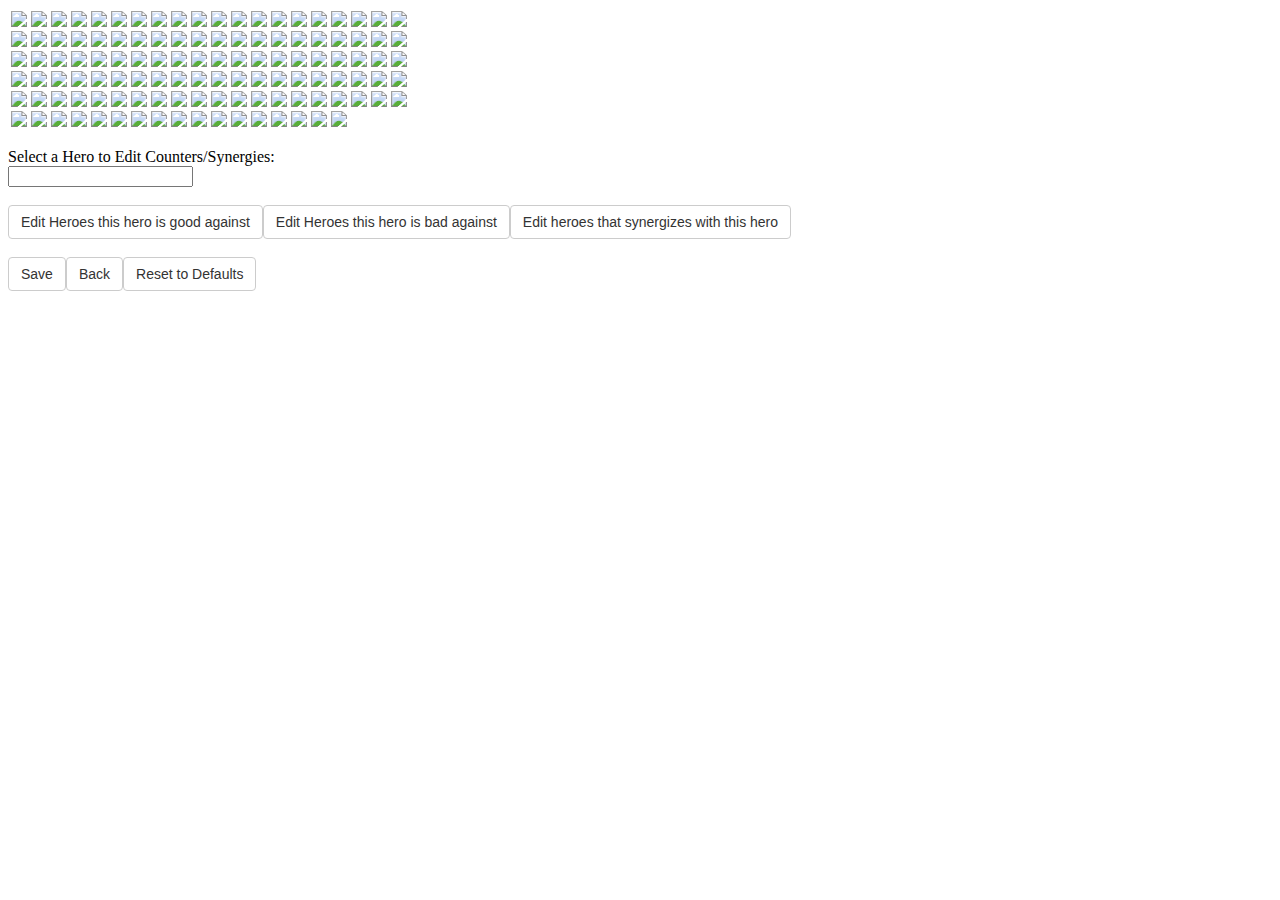
==== countersEditPage.html @ 8bf72c4b "initial site" ====
<html>

 <link rel = "stylesheet"
   type = "text/css"
   href = "style.css" />
 </head>

  <link rel = "stylesheet"
   type = "text/css"
   href = "btn.css" />
 </head>

<head>
<title>Draft Helper</title>
</head>

<body>
</body>



<script src='heroes.json'></script>
<script src='counter_dict.json'></script>
<script src='setup_counter_edit_page.js'></script>

</html>
---- style.css ----
.unselected_pick_or_ban {
	border-color: rgba(60,60,60,.26);
	color: #333;
}

.counterTo {
	border-style: solid;
	border-color: green;
	color: green;
}

.counteredBy {
	border-style: solid;
	border-color: red;
	color: red;
}

.synergizesWith {
	border-style: solid;
	border-color: blue;
	color: blue;
}

.unimportant {
	opacity: 0.4;
	filter: alpha(opacity=40);
	zoom: 1;
}

.redshadow {
	box-shadow:0px 0px 2px 4px red;
}

.center {
    text-align: center;
    margin-left:auto; 
    margin-right:auto;
}

.left {
	text-align: left;
}

.team_column {
	vertical-align: top;
	padding: 5px;
	width: 250px;
}

.hidden {
	display: none;
}

.no_bullets {
	list-style: none;
}

.hero_list {
	margin-left: 0px;
	margin-top: 5px;
	margin-bottom: 5px;
	padding-left: 0px;
}

.available_hero {
	border-radius: 5px;
	border: 2px solid;
	-moz-user-select: -moz-none;
   -khtml-user-select: none;
   -webkit-user-select: none;
   -ms-user-select: none;
   user-select: none;
   cursor:pointer;
   font-family: Arial;
   font-size: 14px;
}

.available_hero_img {
	border: 4px solid;
}

.cell_padding {
	margin: 2px;
	padding: 1px;
}

.hero_position {
	margin: 2px;
	border-radius: 5px;
	border: 2px solid;
	overflow: hidden;
	-moz-user-select: -moz-none;
   -khtml-user-select: none;
   -webkit-user-select: none;
   -ms-user-select: none;
   user-select: none;
   cursor:pointer;
}

.hero_position_neutral {
	color: grey;
	border-color: grey;
}

.selected_hero {
	color: black;
	border-color: black;
}


.selected_pick_or_ban {
	color: black;
	border-color: black;
	border-style: solid;
}

.pick_or_ban {
	cursor: pointer;
}

.hero_position_synergy {
	border: 2px solid green;
	color: green;
}

fieldset {
   display: inline-block;
   margin: auto;
   text-align: left;
}

legend {
	font-family: Arial;
}

.right {
	float: right;
}
.left {
	float: left;
}

.fixed_table {
	table-layout: fixed;
}

.btn-pos {
	padding: 2px 2px;
	height: 36px;
}

.fixed_size_div {
	width: 180px;
}

.auto_margins {
	margin-left: auto;
	margin-right: auto;
}

.selected-tag {
	cursor: pointer;
}

.legend {
	
}

.legend-item {
	display: inline;
	margin: 3px;
}

.save-button {
	padding-left: 9px;
	padding-right: 9px;
}

.text-arial {
	font-family: Arial;
}
---- btn.css ----
.btn {
  display: inline-block;
  margin-bottom: 0;
  font-weight: normal;
  text-align: center;
  vertical-align: middle;
  -ms-touch-action: manipulation;
      touch-action: manipulation;
  cursor: pointer;
  background-image: none;
  border: 1px solid transparent;
  white-space: nowrap;
  padding: 6px 12px;
  font-size: 14px;
  line-height: 1.42857143;
  border-radius: 4px;
  -webkit-user-select: none;
  -moz-user-select: none;
  -ms-user-select: none;
  user-select: none;
}
.btn:focus,
.btn:active:focus,
.btn.active:focus,
.btn.focus,
.btn:active.focus,
.btn.active.focus {
  outline: 5px auto -webkit-focus-ring-color;
  outline-offset: -2px;
}
.btn:hover,
.btn:focus,
.btn.focus {
  color: #333333;
  text-decoration: none;
}
.btn:active,
.btn.active {
  outline: 0;
  background-image: none;
  -webkit-box-shadow: inset 0 3px 5px rgba(0, 0, 0, 0.125);
  box-shadow: inset 0 3px 5px rgba(0, 0, 0, 0.125);
}
.btn.disabled,
.btn[disabled],
fieldset[disabled] .btn {
  cursor: not-allowed;
  opacity: 0.65;
  filter: alpha(opacity=65);
  -webkit-box-shadow: none;
  box-shadow: none;
}
a.btn.disabled,
fieldset[disabled] a.btn {
  pointer-events: none;
}
.btn-default {
  color: #333333;
  background-color: #ffffff;
  border-color: #cccccc;
}
.btn-default:focus,
.btn-default.focus {
  color: #333333;
  background-color: #e6e6e6;
  border-color: #8c8c8c;
}
.btn-default:hover {
  color: #333333;
  background-color: #e6e6e6;
  border-color: #adadad;
}
.btn-default:active,
.btn-default.active,
.open > .dropdown-toggle.btn-default {
  color: #333333;
  background-color: #e6e6e6;
  border-color: #adadad;
}
.btn-default:active:hover,
.btn-default.active:hover,
.open > .dropdown-toggle.btn-default:hover,
.btn-default:active:focus,
.btn-default.active:focus,
.open > .dropdown-toggle.btn-default:focus,
.btn-default:active.focus,
.btn-default.active.focus,
.open > .dropdown-toggle.btn-default.focus {
  color: #333333;
  background-color: #d4d4d4;
  border-color: #8c8c8c;
}
.btn-default:active,
.btn-default.active,
.open > .dropdown-toggle.btn-default {
  background-image: none;
}
.btn-default.disabled:hover,
.btn-default[disabled]:hover,
fieldset[disabled] .btn-default:hover,
.btn-default.disabled:focus,
.btn-default[disabled]:focus,
fieldset[disabled] .btn-default:focus,
.btn-default.disabled.focus,
.btn-default[disabled].focus,
fieldset[disabled] .btn-default.focus {
  background-color: #ffffff;
  border-color: #cccccc;
}
.btn-default .badge {
  color: #ffffff;
  background-color: #333333;
}

.btn-primary {
  color: #ffffff;
  background-color: #337ab7;
  border-color: #2e6da4;
}
.btn-primary:focus,
.btn-primary.focus {
  color: #ffffff;
  background-color: #286090;
  border-color: #122b40;
}
.btn-primary:hover {
  color: #ffffff;
  background-color: #286090;
  border-color: #204d74;
}
.btn-primary:active,
.btn-primary.active,
.open > .dropdown-toggle.btn-primary {
  color: #ffffff;
  background-color: #286090;
  border-color: #204d74;
}
.btn-primary:active:hover,
.btn-primary.active:hover,
.open > .dropdown-toggle.btn-primary:hover,
.btn-primary:active:focus,
.btn-primary.active:focus,
.open > .dropdown-toggle.btn-primary:focus,
.btn-primary:active.focus,
.btn-primary.active.focus,
.open > .dropdown-toggle.btn-primary.focus {
  color: #ffffff;
  background-color: #204d74;
  border-color: #122b40;
}
.btn-primary:active,
.btn-primary.active,
.open > .dropdown-toggle.btn-primary {
  background-image: none;
}
.btn-primary.disabled:hover,
.btn-primary[disabled]:hover,
fieldset[disabled] .btn-primary:hover,
.btn-primary.disabled:focus,
.btn-primary[disabled]:focus,
fieldset[disabled] .btn-primary:focus,
.btn-primary.disabled.focus,
.btn-primary[disabled].focus,
fieldset[disabled] .btn-primary.focus {
  background-color: #337ab7;
  border-color: #2e6da4;
}
.btn-primary .badge {
  color: #337ab7;
  background-color: #ffffff;
}

.btn-success {
  color: #ffffff;
  background-color: #5cb85c;
  border-color: #4cae4c;
}
.btn-success:focus,
.btn-success.focus {
  color: #ffffff;
  background-color: #449d44;
  border-color: #255625;
}
.btn-success:hover {
  color: #ffffff;
  background-color: #449d44;
  border-color: #398439;
}
.btn-success:active,
.btn-success.active,
.open > .dropdown-toggle.btn-success {
  color: #ffffff;
  background-color: #449d44;
  border-color: #398439;
}
.btn-success:active:hover,
.btn-success.active:hover,
.open > .dropdown-toggle.btn-success:hover,
.btn-success:active:focus,
.btn-success.active:focus,
.open > .dropdown-toggle.btn-success:focus,
.btn-success:active.focus,
.btn-success.active.focus,
.open > .dropdown-toggle.btn-success.focus {
  color: #ffffff;
  background-color: #398439;
  border-color: #255625;
}
.btn-success:active,
.btn-success.active,
.open > .dropdown-toggle.btn-success {
  background-image: none;
}
.btn-success.disabled:hover,
.btn-success[disabled]:hover,
fieldset[disabled] .btn-success:hover,
.btn-success.disabled:focus,
.btn-success[disabled]:focus,
fieldset[disabled] .btn-success:focus,
.btn-success.disabled.focus,
.btn-success[disabled].focus,
fieldset[disabled] .btn-success.focus {
  background-color: #5cb85c;
  border-color: #4cae4c;
}
.btn-success .badge {
  color: #5cb85c;
  background-color: #ffffff;
}

.btn-danger {
  color: #ffffff;
  background-color: #d9534f;
  border-color: #d43f3a;
}
.btn-danger:focus,
.btn-danger.focus {
  color: #ffffff;
  background-color: #c9302c;
  border-color: #761c19;
}
.btn-danger:hover {
  color: #ffffff;
  background-color: #c9302c;
  border-color: #ac2925;
}
.btn-danger:active,
.btn-danger.active,
.open > .dropdown-toggle.btn-danger {
  color: #ffffff;
  background-color: #c9302c;
  border-color: #ac2925;
}
.btn-danger:active:hover,
.btn-danger.active:hover,
.open > .dropdown-toggle.btn-danger:hover,
.btn-danger:active:focus,
.btn-danger.active:focus,
.open > .dropdown-toggle.btn-danger:focus,
.btn-danger:active.focus,
.btn-danger.active.focus,
.open > .dropdown-toggle.btn-danger.focus {
  color: #ffffff;
  background-color: #ac2925;
  border-color: #761c19;
}
.btn-danger:active,
.btn-danger.active,
.open > .dropdown-toggle.btn-danger {
  background-image: none;
}
.btn-danger.disabled:hover,
.btn-danger[disabled]:hover,
fieldset[disabled] .btn-danger:hover,
.btn-danger.disabled:focus,
.btn-danger[disabled]:focus,
fieldset[disabled] .btn-danger:focus,
.btn-danger.disabled.focus,
.btn-danger[disabled].focus,
fieldset[disabled] .btn-danger.focus {
  background-color: #d9534f;
  border-color: #d43f3a;
}
.btn-danger .badge {
  color: #d9534f;
  background-color: #ffffff;
}
.btn-lg {
  padding: 10px 16px;
  font-size: 18px;
  line-height: 1.3333333;
  border-radius: 6px;
}
.btn-sm {
  padding: 5px 10px;
  font-size: 12px;
  line-height: 1.5;
  border-radius: 3px;
}
.btn-xs {
  padding: 1px 5px;
  font-size: 12px;
  line-height: 1.5;
  border-radius: 6px;
}
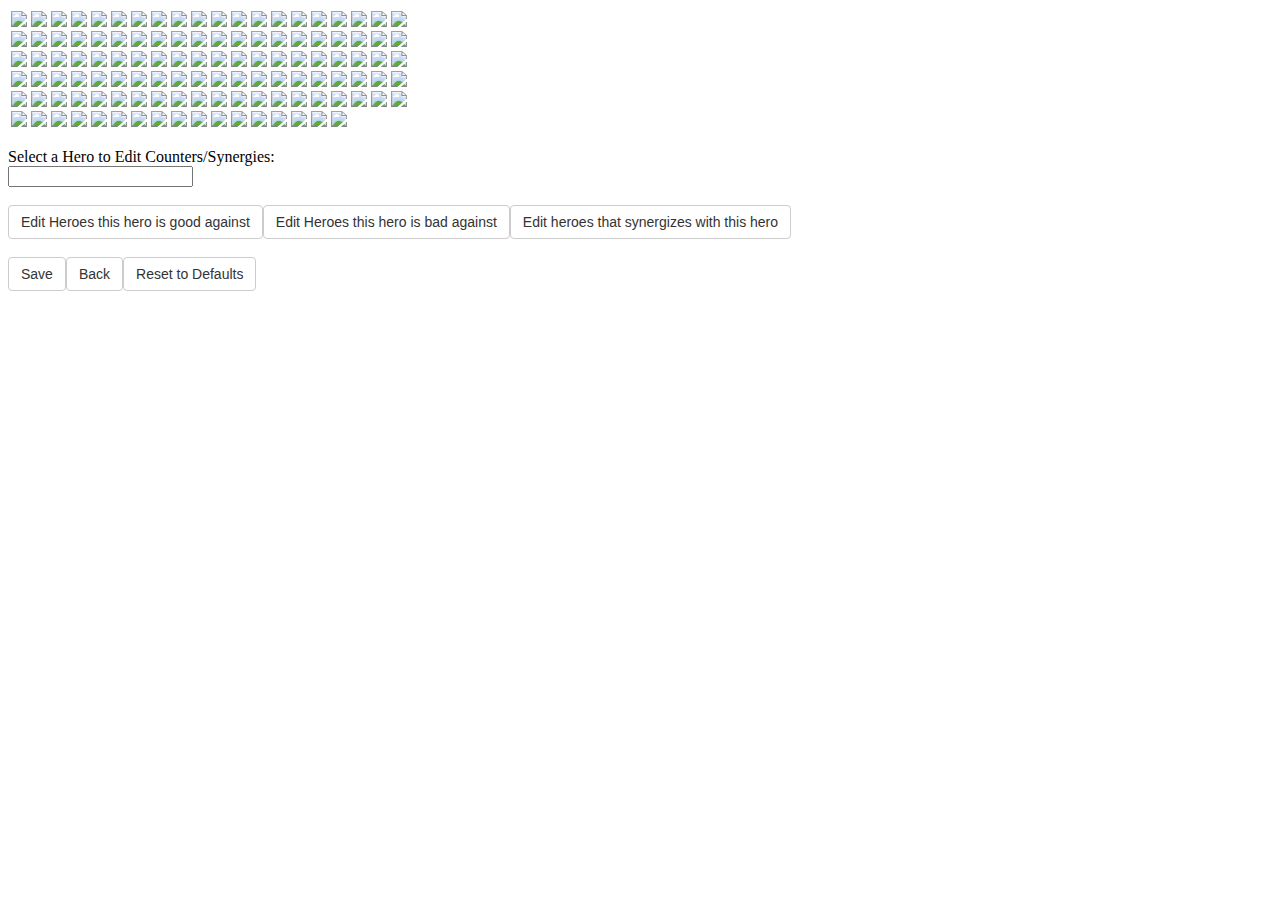
==== commit 85cad5cd: "updating defaults to come from stratz" ====
--- a/countersEditPage.html
+++ b/countersEditPage.html
@@ -20,7 +20,7 @@
 
 
 <script src='heroes.json'></script>
-<script src='counter_dict.json'></script>
+<script src='stratz_heroes.json'></script>
 <script src='setup_counter_edit_page.js'></script>
 
 </html>--- a/style.css
+++ b/style.css
@@ -162,10 +162,6 @@
 	cursor: pointer;
 }
 
-.legend {
-	
-}
-
 .legend-item {
 	display: inline;
 	margin: 3px;
@@ -178,4 +174,8 @@
 
 .text-arial {
 	font-family: Arial;
+}
+
+.feedback {
+	font-family: Arial;
 }